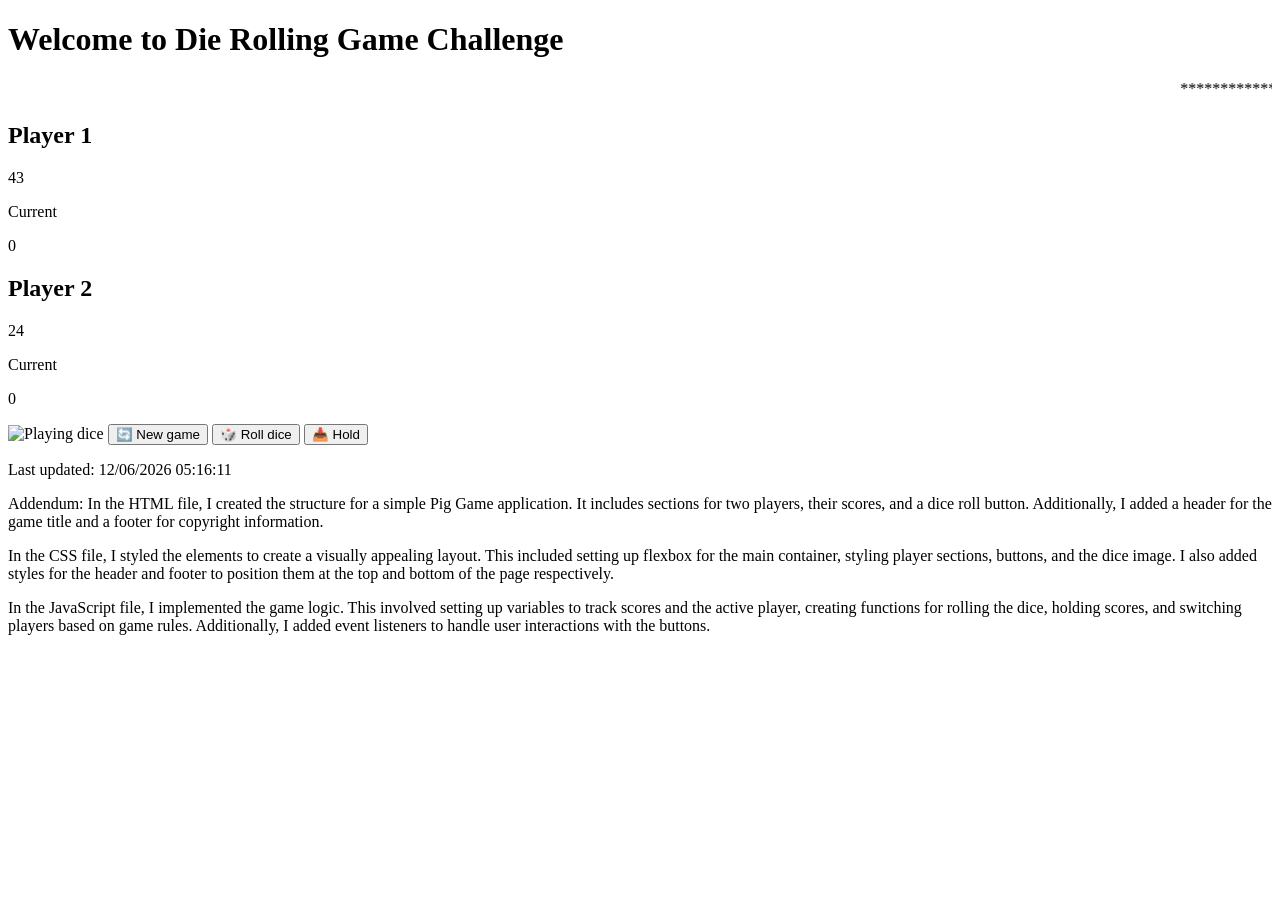
==== mid-term-project/index.html @ be9290a6 "Create index.html" ====
<!DOCTYPE html>
<html lang="en">

<head>
    <meta charset="UTF-8" />
    <meta name="viewport" content="width=device-width, initial-scale=1.0" />
    <meta http-equiv="X-UA-Compatible" content="ie=edge" />
    <link rel="stylesheet" href="style.css" />
    <title>Pig Game</title>
</head>

<body>
    <header>
        <!-- Header content goes here -->
        <h1>Welcome to Die Rolling Game Challenge</h1>
        <marquee>******************* Harshini Game changer Welcomes you to the game *******************</marquee>
    </header>
    <main>
        <section class="player player--0 player--active">
            <h2 class="name" id="name--0">Player 1</h2>
            <p class="score" id="score--0">43</p>
            <div class="current">
                <p class="current-label">Current</p>
                <p class="current-score" id="current--0">0</p>
            </div>
        </section>
        <section class="player player--1">
            <h2 class="name" id="name--1">Player 2</h2>
            <p class="score" id="score--1">24</p>
            <div class="current">
                <p class="current-label">Current</p>
                <p class="current-score" id="current--1">0</p>
            </div>
        </section>

        <img src="dice-5.png" alt="Playing dice" class="dice" />
        <button class="btn btn--new">🔄 New game</button>
        <button class="btn btn--roll">🎲 Roll dice</button>
        <button class="btn btn--hold">📥 Hold</button>
    </main>
    <footer>
        <p>Last updated: 
            <span id="lastModified"></span>
        </p>

        <p>Addendum:
            In the HTML file, I created the structure for a simple Pig Game application. It includes sections for two players, their scores, and a dice roll button. Additionally, I added a header for the game title and a footer for copyright information. </p>

<p>In the CSS file, I styled the elements to create a visually appealing layout. This included setting up flexbox for the main container, styling player sections, buttons, and the dice image. I also added styles for the header and footer to position them at the top and bottom of the page respectively. </p>

<p>In the JavaScript file, I implemented the game logic. This involved setting up variables to track scores and the active player, creating functions for rolling the dice, holding scores, and switching players based on game rules. Additionally, I added event listeners to handle user interactions with the buttons.</p>
          
    </footer>
    <script type="text/javascript">
         var x = document.lastModified;
         document.getElementById('lastModified').textContent = x;
    </script>
    <script src="script.js"></script>
</body>

</html>
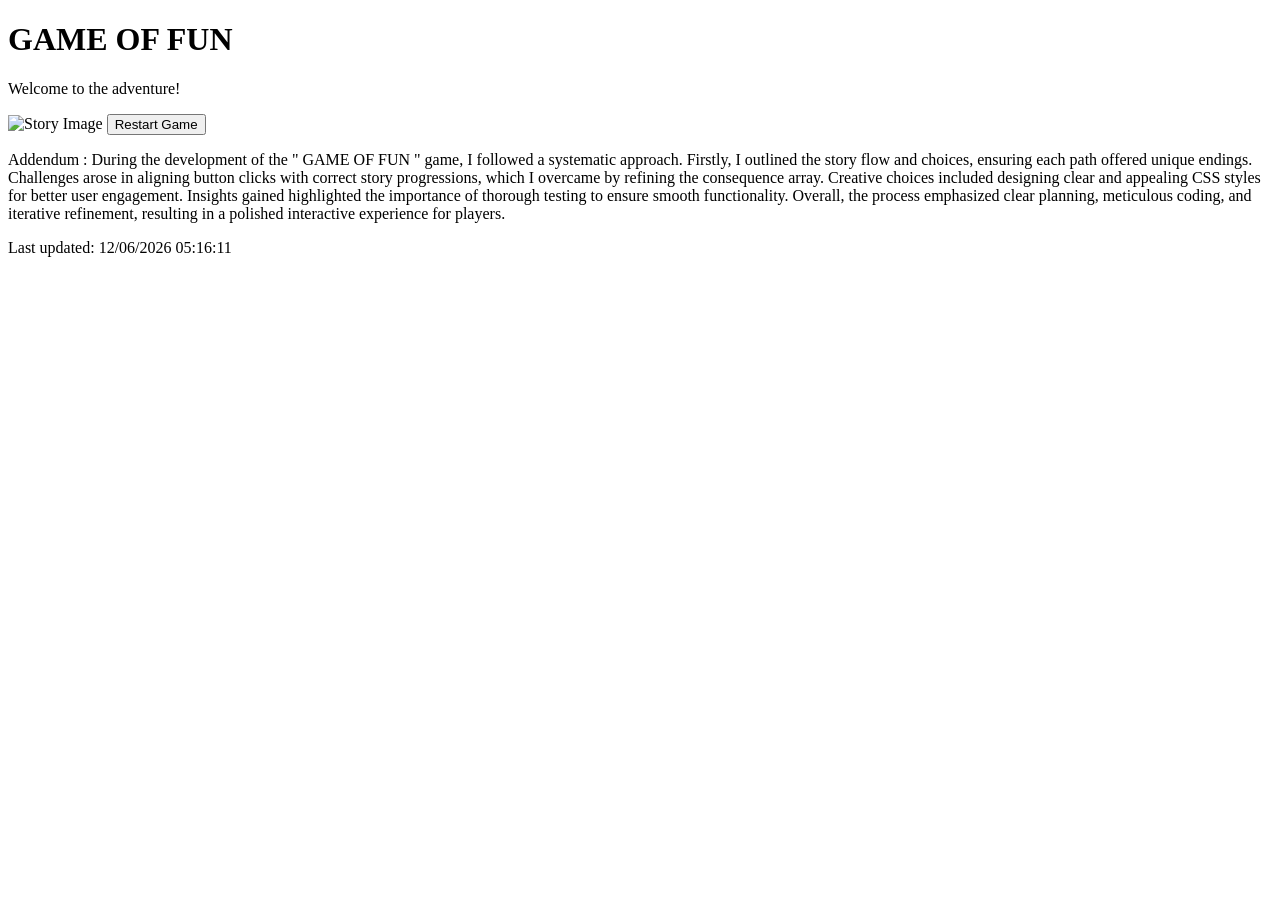
==== commit 81ecd396: "Update index.html" ====
--- a/mid-term-project/index.html
+++ b/mid-term-project/index.html
@@ -1,61 +1,32 @@
 <!DOCTYPE html>
 <html lang="en">
-
 <head>
-    <meta charset="UTF-8" />
-    <meta name="viewport" content="width=device-width, initial-scale=1.0" />
-    <meta http-equiv="X-UA-Compatible" content="ie=edge" />
-    <link rel="stylesheet" href="style.css" />
-    <title>Pig Game</title>
+    <meta charset="UTF-8">
+    <meta name="viewport" content="width=device-width, initial-scale=1.0">
+    <title>Choose Your Adventure</title>
+    <link rel="stylesheet" href="styles.css">
 </head>
-
 <body>
     <header>
-        <!-- Header content goes here -->
-        <h1>Welcome to Die Rolling Game Challenge</h1>
-        <marquee>******************* Harshini Game changer Welcomes you to the game *******************</marquee>
+        <h1>GAME OF FUN</h1>
     </header>
-    <main>
-        <section class="player player--0 player--active">
-            <h2 class="name" id="name--0">Player 1</h2>
-            <p class="score" id="score--0">43</p>
-            <div class="current">
-                <p class="current-label">Current</p>
-                <p class="current-score" id="current--0">0</p>
-            </div>
-        </section>
-        <section class="player player--1">
-            <h2 class="name" id="name--1">Player 2</h2>
-            <p class="score" id="score--1">24</p>
-            <div class="current">
-                <p class="current-label">Current</p>
-                <p class="current-score" id="current--1">0</p>
-            </div>
-        </section>
+    <div id="story">
+        <p id="story-text">Welcome to the adventure!</p>
+        <div id="choices"></div>
+        <img id="story-image" src="" alt="Story Image">
+        <button id="restart-btn">Restart Game</button>
+    </div>
 
-        <img src="dice-5.png" alt="Playing dice" class="dice" />
-        <button class="btn btn--new">🔄 New game</button>
-        <button class="btn btn--roll">🎲 Roll dice</button>
-        <button class="btn btn--hold">📥 Hold</button>
-    </main>
     <footer>
+<p>Addendum : During the development of the " GAME OF FUN " game, I followed a systematic approach. Firstly, I outlined the story flow and choices, ensuring each path offered unique endings. Challenges arose in aligning button clicks with correct story progressions, which I overcame by refining the consequence array. Creative choices included designing clear and appealing CSS styles for better user engagement. Insights gained highlighted the importance of thorough testing to ensure smooth functionality. Overall, the process emphasized clear planning, meticulous coding, and iterative refinement, resulting in a polished interactive experience for players.</p>
         <p>Last updated: 
             <span id="lastModified"></span>
         </p>
-
-        <p>Addendum:
-            In the HTML file, I created the structure for a simple Pig Game application. It includes sections for two players, their scores, and a dice roll button. Additionally, I added a header for the game title and a footer for copyright information. </p>
-
-<p>In the CSS file, I styled the elements to create a visually appealing layout. This included setting up flexbox for the main container, styling player sections, buttons, and the dice image. I also added styles for the header and footer to position them at the top and bottom of the page respectively. </p>
-
-<p>In the JavaScript file, I implemented the game logic. This involved setting up variables to track scores and the active player, creating functions for rolling the dice, holding scores, and switching players based on game rules. Additionally, I added event listeners to handle user interactions with the buttons.</p>
-          
     </footer>
+    <script src="script.js"></script>
     <script type="text/javascript">
          var x = document.lastModified;
          document.getElementById('lastModified').textContent = x;
-    </script>
-    <script src="script.js"></script>
+    </script>
 </body>
-
 </html>
